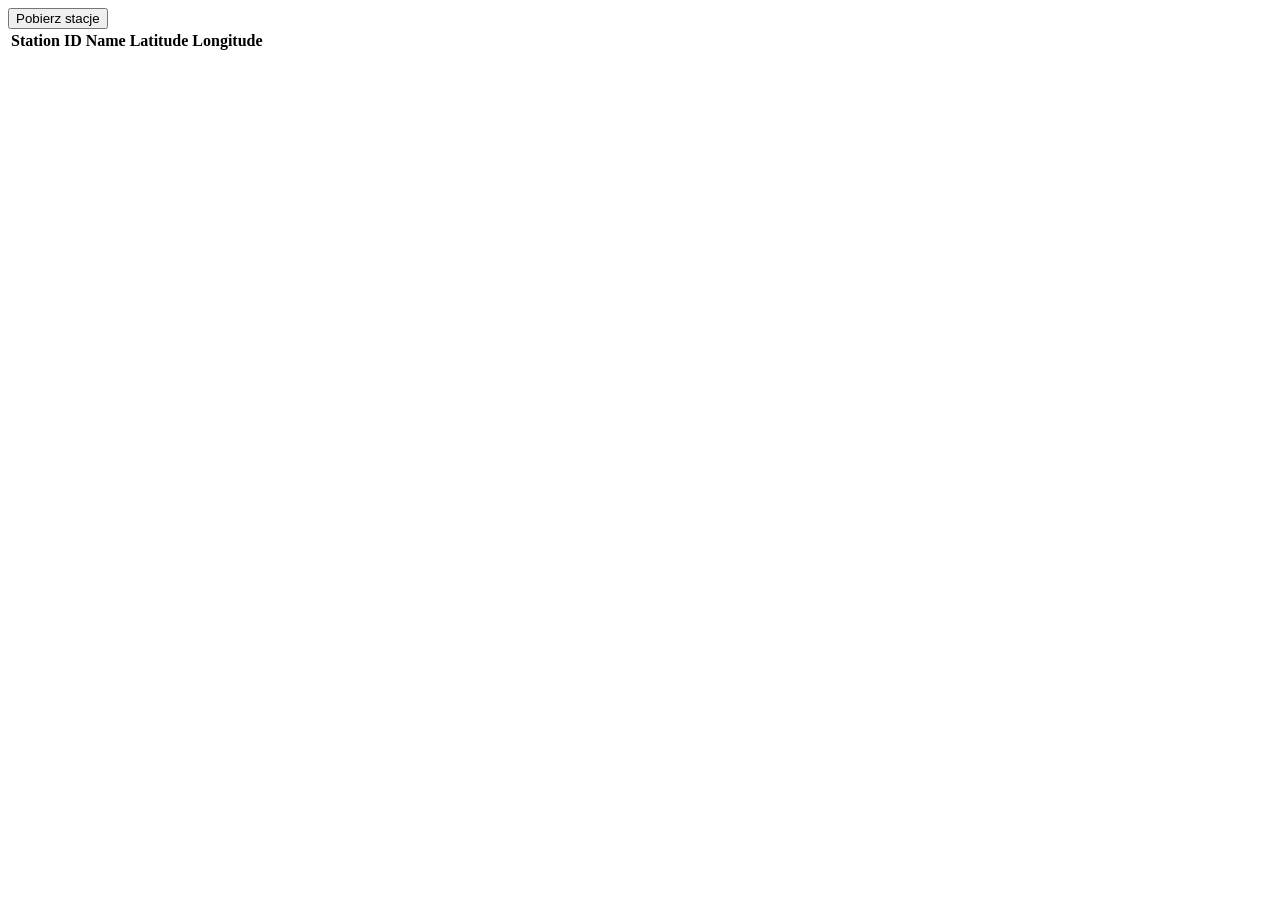
==== index.html @ dda175c8 "szkielet" ====
<!DOCTYPE html>
<html>
  <head>
    <meta charset="utf-8">
    <meta name="viewport" content="width=device-width">
    <title>NOAA Stations</title>
    <link rel="stylesheet" href="style.css">
  </head>
  <body>
    <div>
      <button id="load">Pobierz stacje</button>
    </div>

    <div id="answer">
      <table>
        <thead>
          <tr>
            <th>Station ID</th>
            <th>Name</th>
            <th>Latitude</th>
            <th>Longitude</th>
          </tr>
        </thead>
        <tbody id="results">
        </tbody>
      </table>
    </div>

    <script src="script.js"></script>
  </body>
</html>
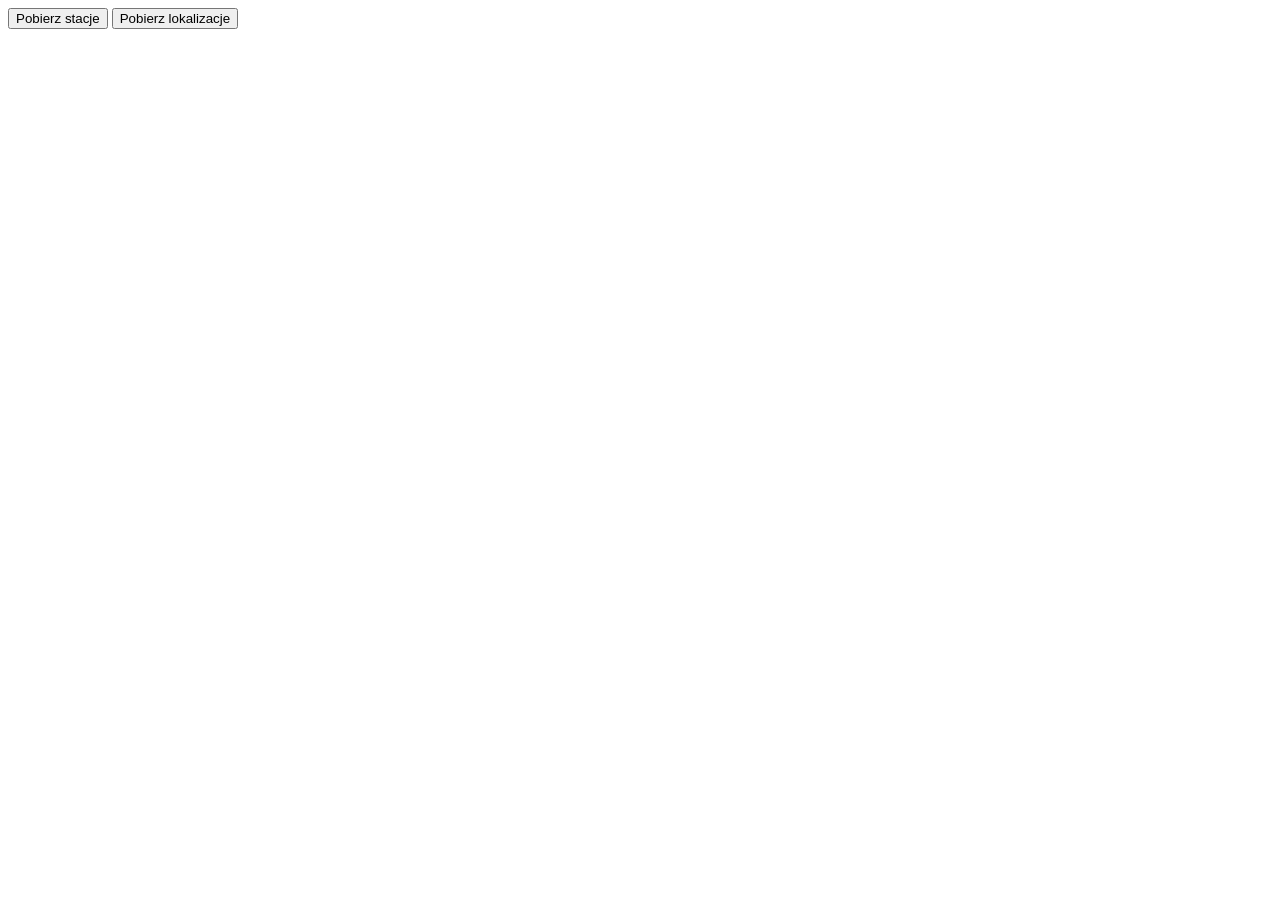
==== commit c76602d6: "Com3_2.2" ====
--- a/index.html
+++ b/index.html
@@ -9,10 +9,11 @@
   <body>
     <div>
       <button id="load">Pobierz stacje</button>
+      <button id="loadLocations">Pobierz lokalizacje</button>
     </div>
 
     <div id="answer">
-      <table>
+      <table id="stationsTable" class="hidden">
         <thead>
           <tr>
             <th>Station ID</th>
@@ -24,6 +25,20 @@
         <tbody id="results">
         </tbody>
       </table>
+
+      <table id="locationsTable" class="hidden">
+        <thead>
+          <tr>
+            <th>Location ID</th>
+            <th>Name</th>
+            <th>Min Date</th>
+            <th>Max Date</th>
+            <th>Data Coverage</th>
+          </tr>
+        </thead>
+        <tbody id="locations">
+        </tbody>
+      </table>
     </div>
 
     <script src="script.js"></script>
--- a/style.css
+++ b/style.css
@@ -0,0 +1,8 @@
+html {
+  height: 100%;
+  width: 100%;
+}
+
+.hidden {
+  display: none;
+}
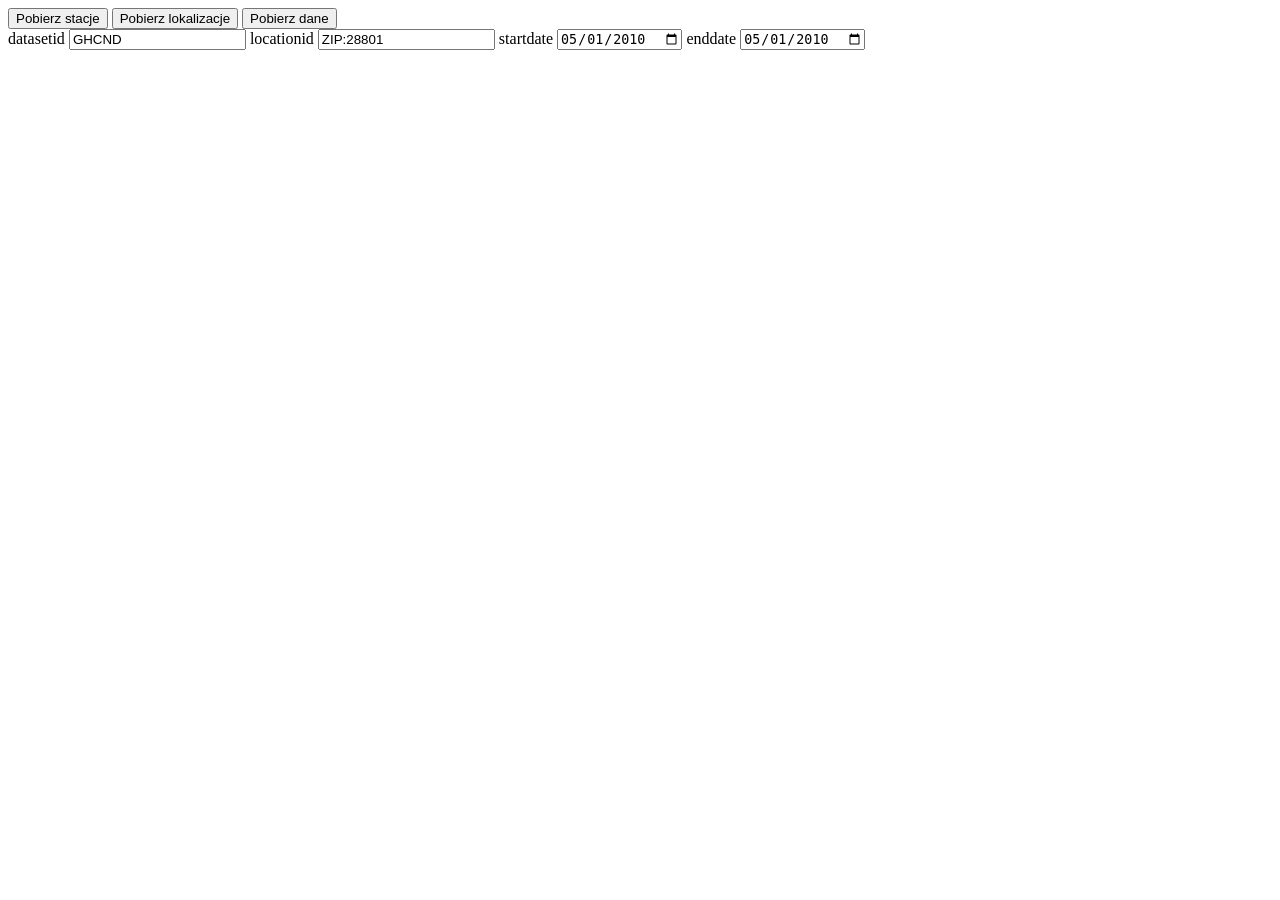
==== commit e03c2d8c: "Com3_2.3" ====
--- a/index.html
+++ b/index.html
@@ -10,7 +10,17 @@
     <div>
       <button id="load">Pobierz stacje</button>
       <button id="loadLocations">Pobierz lokalizacje</button>
+      <button id="loadData">Pobierz dane</button>
     </div>
+
+    <div id="dataParams">
+      <label>datasetid <input id="datasetid" value="GHCND"></label>
+      <label>locationid <input id="locationid" value="ZIP:28801"></label>
+      <label>startdate <input id="startdate" type="date" value="2010-05-01"></label>
+      <label>enddate <input id="enddate" type="date" value="2010-05-01"></label>
+    </div>
+
+    <p id="error" class="hidden"></p>
 
     <div id="answer">
       <table id="stationsTable" class="hidden">
@@ -39,6 +49,20 @@
         <tbody id="locations">
         </tbody>
       </table>
+
+      <table id="dataTable" class="hidden">
+        <thead>
+          <tr>
+            <th>Date</th>
+            <th>Datatype</th>
+            <th>Station</th>
+            <th>Value</th>
+            <th>Attributes</th>
+          </tr>
+        </thead>
+        <tbody id="dataResults">
+        </tbody>
+      </table>
     </div>
 
     <script src="script.js"></script>
